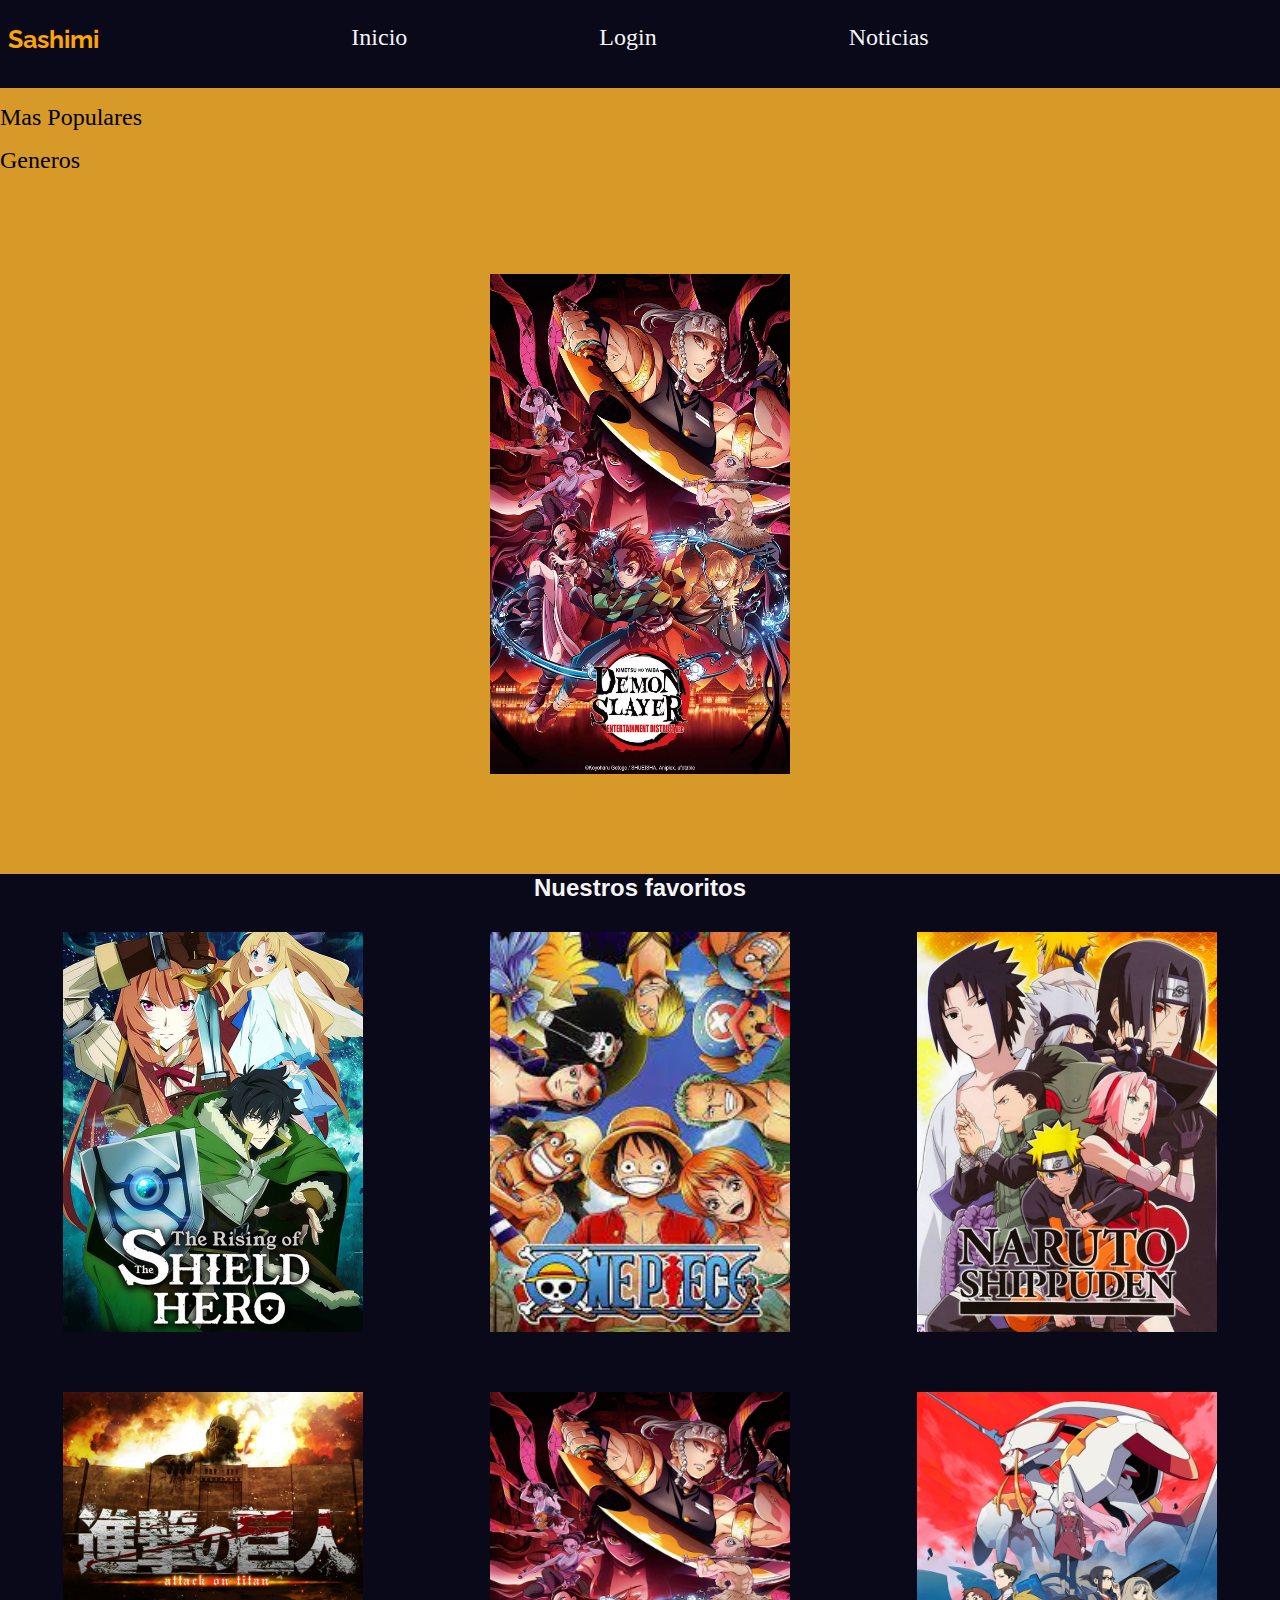
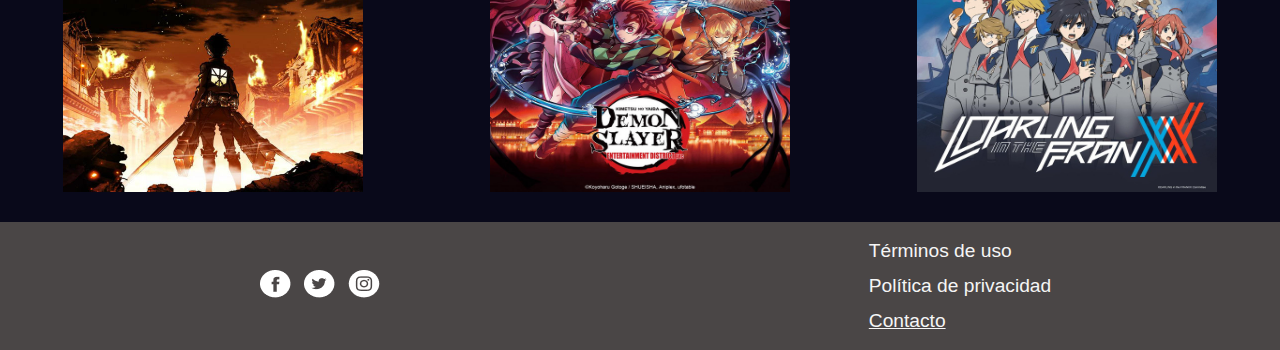
==== index.html @ ef09decf "Primera subida Sashimi" ====
<!DOCTYPE html>
<html lang="en">
<head>
    <meta charset="UTF-8">
    <meta http-equiv="X-UA-Compatible" content="IE=edge">
    <meta name="viewport" content="width=device-width, initial-scale=1.0">
    <link rel="stylesheet" href="css/styles.css">
    
    <title>Sashimi</title>
    <link href="https://fonts.googleapis.com/css2?family=Raleway:ital,wght@1,300&display=swap" rel="stylesheet"
</head>
<body>

    <header>

        <nav class="menu">

            <h1 class="tituloSashimi">Sashimi</h1>

            <ul class="sashimiMenus">
                <li class="menuInicio"> <a class="linkMenu" href="index.html">Inicio</a></li>
                <li class="menuLogin"> <a class="linkMenu" href="pages/login.html"> Login </a> </li>
                <li class="menuNoticias"> <a class="linkMenu" href="pages/noticias.html">Noticias</a> </li>
            </ul>

        </nav>

    </header>

    <main class="main">
        <ul class="colorTipos"> 
            <a class="linkPopulares" href="">Mas Populares</a> 
            <a class="linkGeneros" href="pages/generos.html">Generos</a> 
        </ul>

        <div class="colorBanner">
            <img src="imagenes/Demonslayer.jpg" alt="Demonslayer" class="demonslayerBanner">
        </div>

        <section>

            <h2 class="favoritos">Nuestros favoritos</h2>

            <div class="imagenesFavoritos">
                <img src="imagenes/heroshield.jpg" alt="heroshield" class="imagenesHijo img1">
                <img src="imagenes/one piece.jpg" alt="Luffymartillin" class="imagenesHijo img2">
                <img src="imagenes/narutoshippuden.jpg" alt="narutoshippuden" class="imagenesHijo img3">
                <img src="imagenes/shingeki.jpg" alt="shingekinokioyin" class="imagenesHijo img4">
                <img src="imagenes/Demonslayer.jpg" alt="demonslayer" class="imagenesHijo img5">
                <img src="imagenes/darling.jpg" alt="darlinginthefranxx" class="imagenesHijo img6">
            </div>

        </section>

    </main>

    <footer class="footer">
        <ul class="redesFooter">
            <a  href=""><img src="imagenes/iconofb" alt="Facebook" class="redes"></a> 
            <a  href=""><img src="imagenes/iconotw" alt="Twitter" class="redes"></a> 
            <a  href=""><img src="imagenes/iconoig" alt="Twitter" class="redes"></a> 
        </ul>

        <ul class="ubicacionEnding">
            <li class="listaColor">Términos de uso</li>
            <li class="listaColor">Política de privacidad</li>
            <li class="listaColor"><a href="pages/contacto.html"> Contacto </a></li>
        </ul>
       
        
    </footer>
    
</body>
</html>
---- css/styles.css ----
/*reset*/
*{
    padding: 0%;
    margin: 0%;
    box-sizing: border-box;   
}

/*index css*/

/*header*/

.menu{
  
    display: grid;
    grid-template-rows: auto;
    grid-template-columns: 1fr 3fr 1fr;
    grid-template-areas:"logo menu buscador";
    padding-top: 1.5rem;
    background-color: rgb(9, 9, 26);
}


.tituloSashimi{
    grid-area: logo;
    font-size: 25px;
    height: 4rem;
    color: orange;
    font-family: 'Raleway', sans-serif;
    padding-left: 0.5rem;
}

.sashimiMenus{
    grid-area: menu;
    display: flex;
    gap: 25%;
    justify-content: center;
    list-style: none;
}

.linkMenu{
    text-decoration: none;
    color: whitesmoke;
    font-size: 1.5rem;
    font-style: normal;
}

@media (max-width: 600px){
    .sashimiMenus{
        display: flex;
        flex-direction: row;
        gap: 25px;
        margin-left: 35px;
    }
}


/*header index*/

/*main*/

.main{
    background-color: rgb(215, 153, 39);
}

.colorTipos{
    display: flex;
    flex-direction: column;
    gap: 1rem;
}

.linkPopulares{
    padding-top: 1rem;
    font-size: x-large;
    text-decoration: none;
    color: black;
}

.linkGeneros{
    font-size: x-large;
    text-decoration: none;
    color: black;
}

.colorBanner{
    background-color: rgb(215, 153, 39);
    height: 700px;
}

.demonslayerBanner{
    position: relative;
    display: block;
    margin-left: auto;
    margin-right: auto;    
    height: 500px; 
    width: 300px;
    bottom: -100px;
}

/*section*/

.favoritos{
    background-color: rgb(9, 9, 26);
    font-family: 'Trebuchet MS', 'Lucida Sans Unicode', 'Lucida Grande', 'Lucida Sans', Arial, sans-serif;
    text-align: center;
    color: whitesmoke;
}

.imagenesFavoritos{
    background-color: rgb(9, 9, 26);
    display: grid;
    grid-template-columns: 1fr 1fr 1fr;
    grid-template-rows: 1fr 1fr;
    grid-template-areas: "imagen1 imagen2 imagen3"
                         "imagen4 imagen5 imagen6";
    justify-items: center;
    overflow-x: auto; 
}

.imagenesFavoritos::-webkit-scrollbar{
    width: 2em;
}

.imagenesFavoritos::-webkit-scrollbar-track{
    background: whitesmoke;
    border-radius: 0%;
}

.imagenesFavoritos::-webkit-scrollbar-thumb{
    background: gray;
    border-radius: 100vw;
}

.imagenesFavoritos::-webkit-scrollbar-thumb:hover{
    background: black;
}

.imagenesHijo{
    margin: 30px;
    height: 400px;
    width: 300px;
}

.img1{
    grid-area: imagen1;
}

.img2{
    grid-area: imagen2;
}

.img3{
    grid-area: imagen3;
}

.img4{
    grid-area: imagen4;
}

.img5{
    grid-area: imagen5;
}

.img6{
    grid-area: imagen6;
}

@media screen and (max-width: 600px){
    .imagenesFavoritos{
        grid-template-columns: auto;
        grid-template-rows: repeat(6,1fr);
        grid-template-areas: "imagen1"
                             "imagen2"
                             "imagen3"
                             "imagen4"
                             "imagen5"
                             "imagen6";
        
        width: 100%;
        justify-items: center;
    }   
   
}


/*footer*/
.footer{
    display: grid;
    grid-template-rows: auto;
    grid-template-columns: 2fr 2fr;
    grid-template-areas:"redes condiciones";
    height: 8rem;
    background-color: rgb(74, 70, 70);
    align-items: center;
    justify-items: center;
}

.footer ul li{
    list-style: none;
}

.redesFooter{
    grid-area: redes;
    display: flex;
    flex-direction: row;
    gap: 0.8rem;
}

.ubicacionEnding{

    grid-area: condiciones;
    display: flex;
    flex-flow: column;
    gap: 0.8rem;
    font-family: 'Gill Sans', 'Gill Sans MT', Calibri, 'Trebuchet MS', sans-serif;
    font-size: larger;
}

.listaColor{
    color: whitesmoke;
}

.listaColor a{
    color: whitesmoke;
}


/*noticias*/
.centrarImagen{
    display: block;
    margin-left: auto;
    margin-right: auto;    
    height: 300px; 
    width: 150px;
}

/*login*/


.loginFondo{
    background-image: url("../imagenes/Sashimifondo.jpg");
    display: flex;
    flex-flow: row;
    justify-content: center;
    align-items: center;
    height: 800px;
}

.formulario{
    background-color: whitesmoke;
    width: 400px;
    border-radius: 10px;
    font-family: 'Gill Sans', 'Gill Sans MT', Calibri, 'Trebuchet MS', sans-serif;
    font-size: large;
    border: solid 3px black;
}

.formulario h2{
    background-color: orange;
    border-radius: 10px;
    text-align: center;
    padding-top: 2.5rem;
    margin-bottom: 30px;
}

.username{
    margin: 1rem;
    font-size: large;
}

.contrasena{
    margin: 1rem;
    font-size: large;
}

.recordar{
    margin: 1rem;
}

.acceder{
    margin: 1rem;
    margin-bottom: 2rem;
}


/*Generos*/

.mainGeneros{
    background-image: url("../imagenes/fondogenero.jpg");
    padding-bottom: 650px;
    
}

.tituloGeneros{
    font-size: x-large;
    margin-left: 0.5rem;
}

.generos{
    color: whitesmoke;
    display: flex;
    flex-direction: column;
    margin-left: 0.5rem;
    gap: 30px;
}

.generosItems{
    display: flex;
    flex-direction: column;
    gap: 0.5rem;
    margin-left: 4rem;
    list-style: none;
    font-size: larger;
    color: black;
}
    
   

/*contactanos*/

.mainContactanos{
    background-color: orange;
    padding-bottom: 700px;
}

/*Noticias*/

.mainNoticias{
    background-image: url("../imagenes/fondonoticias.jpg");
    padding-bottom: 700px;
}

.parrafoNoticias{
    color: antiquewhite;
    padding-top: 50px;
}
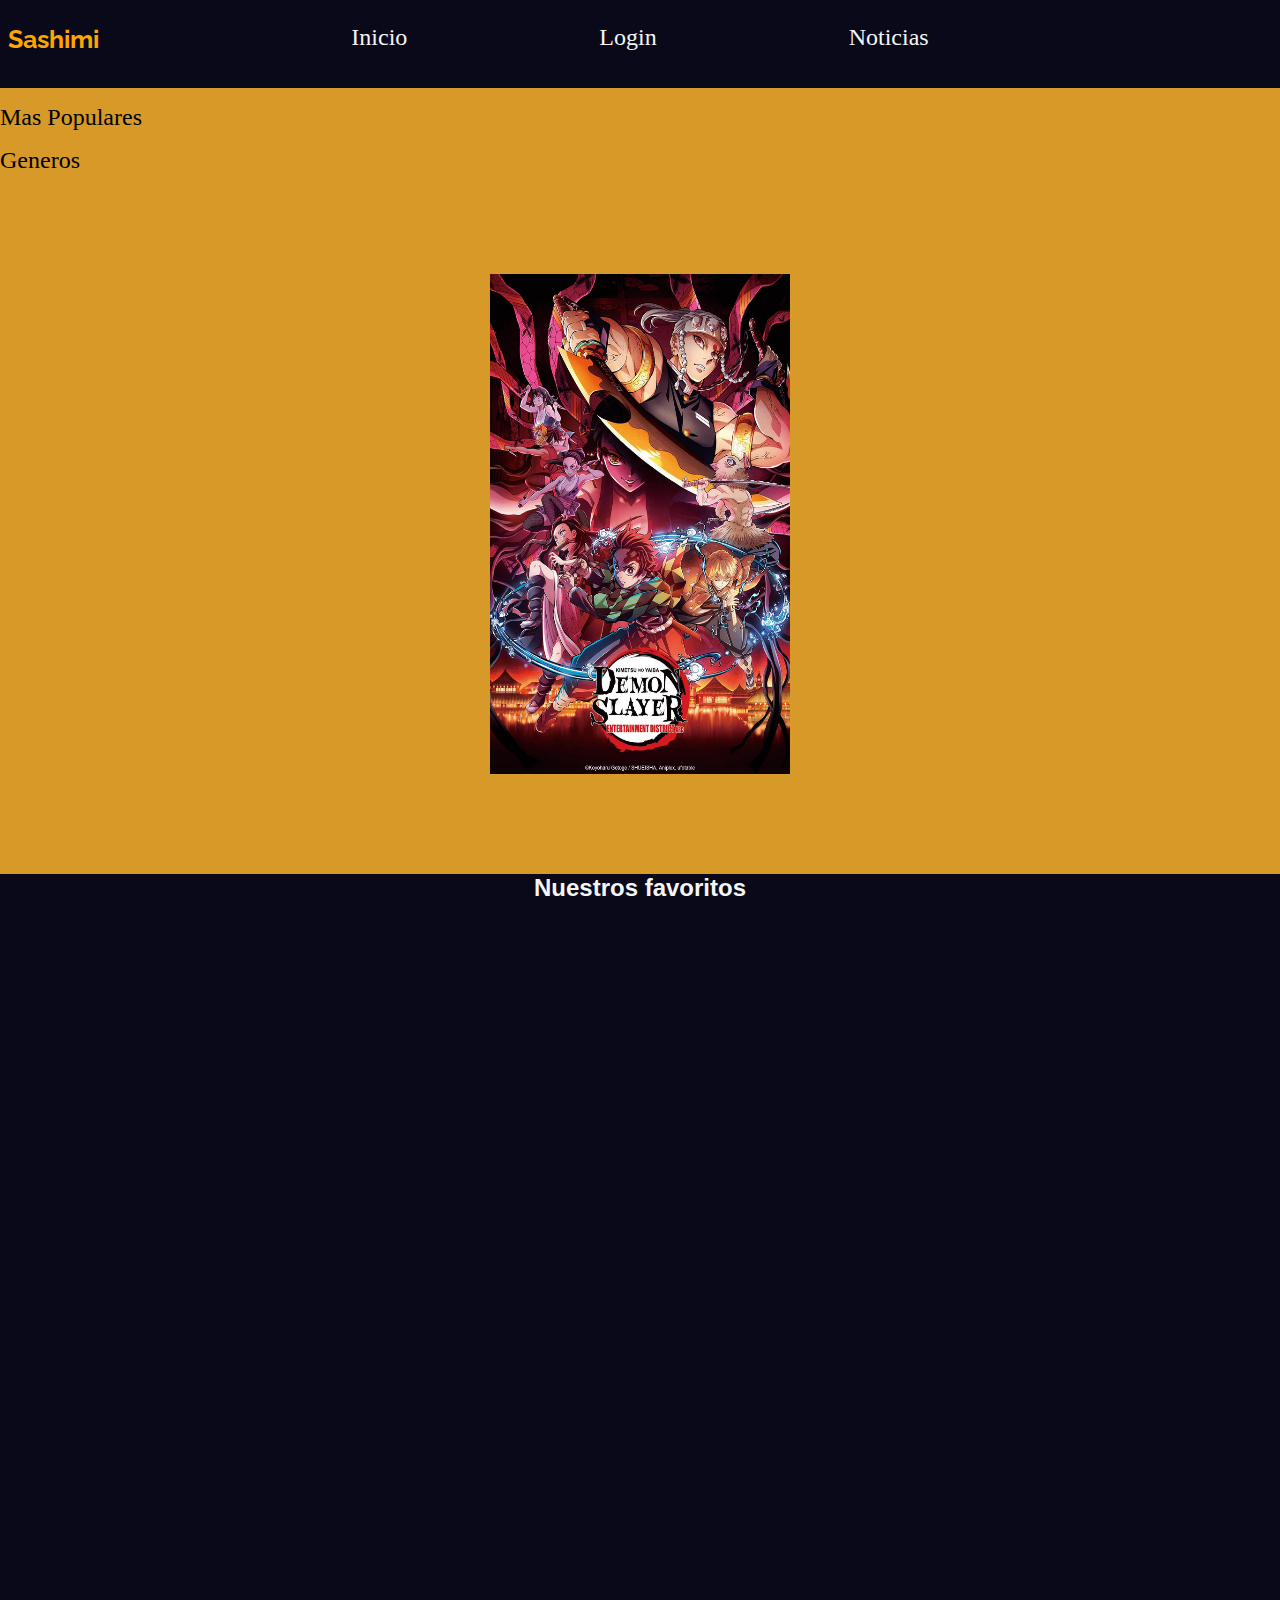
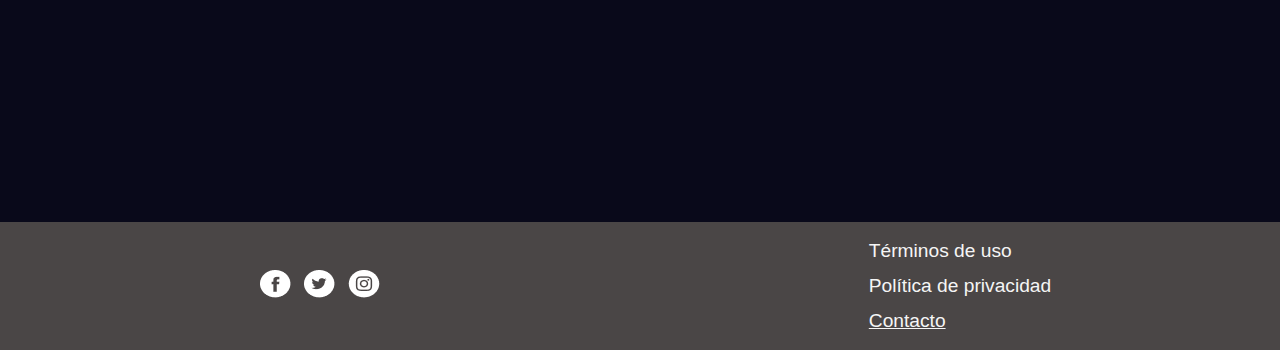
==== commit 306c8e6a: "Nuevas animaciones" ====
--- a/index.html
+++ b/index.html
@@ -4,10 +4,11 @@
     <meta charset="UTF-8">
     <meta http-equiv="X-UA-Compatible" content="IE=edge">
     <meta name="viewport" content="width=device-width, initial-scale=1.0">
+    <link rel="stylesheet" href="https://unpkg.com/aos@next/dist/aos.css" />
     <link rel="stylesheet" href="css/styles.css">
     
     <title>Sashimi</title>
-    <link href="https://fonts.googleapis.com/css2?family=Raleway:ital,wght@1,300&display=swap" rel="stylesheet"
+    <link href="https://fonts.googleapis.com/css2?family=Raleway:ital,wght@1,300&display=swap" rel="stylesheet">
 </head>
 <body>
 
@@ -34,7 +35,7 @@
         </ul>
 
         <div class="colorBanner">
-            <img src="imagenes/Demonslayer.jpg" alt="Demonslayer" class="demonslayerBanner">
+            <img data-aos="flip-left" src="imagenes/Demonslayer.jpg" alt="Demonslayer" class="demonslayerBanner">
         </div>
 
         <section>
@@ -42,12 +43,12 @@
             <h2 class="favoritos">Nuestros favoritos</h2>
 
             <div class="imagenesFavoritos">
-                <img src="imagenes/heroshield.jpg" alt="heroshield" class="imagenesHijo img1">
-                <img src="imagenes/one piece.jpg" alt="Luffymartillin" class="imagenesHijo img2">
-                <img src="imagenes/narutoshippuden.jpg" alt="narutoshippuden" class="imagenesHijo img3">
-                <img src="imagenes/shingeki.jpg" alt="shingekinokioyin" class="imagenesHijo img4">
-                <img src="imagenes/Demonslayer.jpg" alt="demonslayer" class="imagenesHijo img5">
-                <img src="imagenes/darling.jpg" alt="darlinginthefranxx" class="imagenesHijo img6">
+                <img data-aos="zoom-in" src="imagenes/heroshield.jpg" alt="heroshield" class="imagenesHijo img1">
+                <img data-aos="zoom-in" src="imagenes/one piece.jpg" alt="Luffymartillin" class="imagenesHijo img2">
+                <img data-aos="zoom-in" src="imagenes/narutoshippuden.jpg" alt="narutoshippuden" class="imagenesHijo img3">
+                <img data-aos="zoom-in" src="imagenes/shingeki.jpg" alt="shingekinokioyin" class="imagenesHijo img4">
+                <img data-aos="zoom-in" src="imagenes/Demonslayer.jpg" alt="demonslayer" class="imagenesHijo img5">
+                <img data-aos="zoom-in" src="imagenes/darling.jpg" alt="darlinginthefranxx" class="imagenesHijo img6">
             </div>
 
         </section>
@@ -71,4 +72,8 @@
     </footer>
     
 </body>
+<script src="https://unpkg.com/aos@next/dist/aos.js"></script>
+<script>
+  AOS.init();
+</script>
 </html>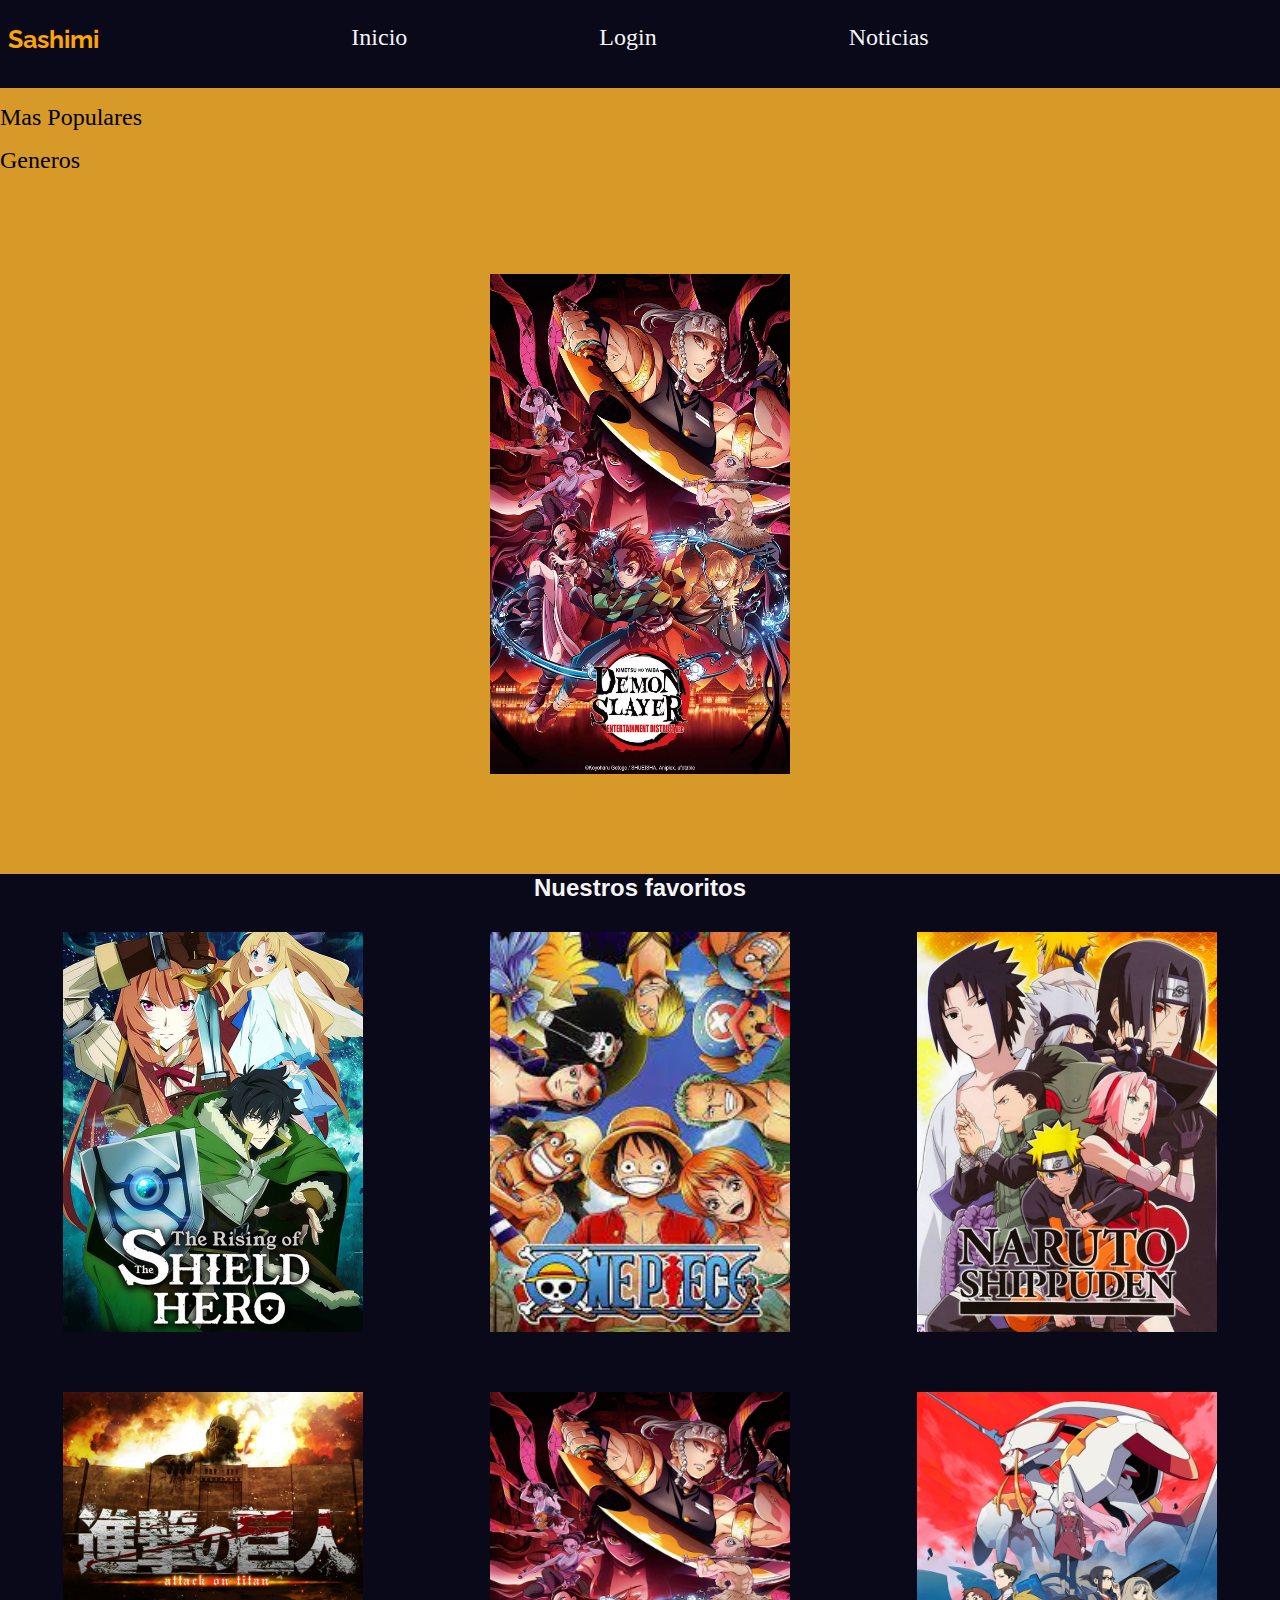
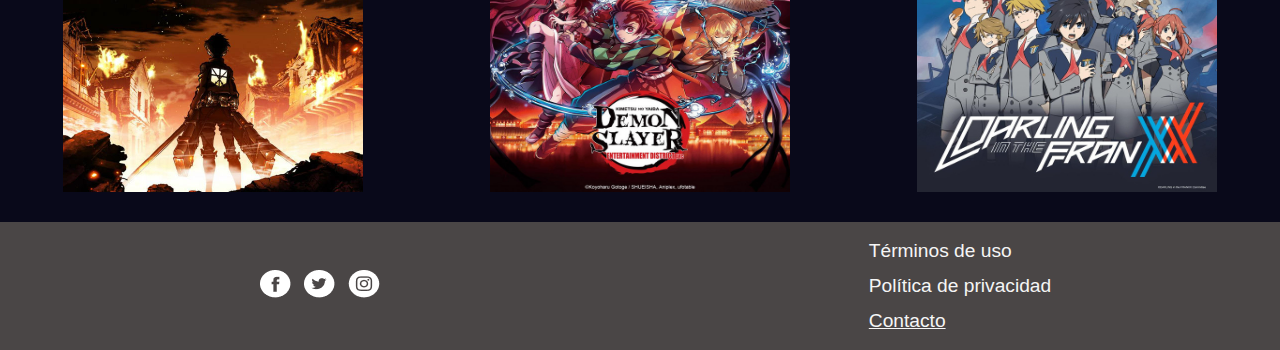
==== commit 47a153e4: "boostrap" ====
--- a/index.html
+++ b/index.html
@@ -4,7 +4,6 @@
     <meta charset="UTF-8">
     <meta http-equiv="X-UA-Compatible" content="IE=edge">
     <meta name="viewport" content="width=device-width, initial-scale=1.0">
-    <link rel="stylesheet" href="https://unpkg.com/aos@next/dist/aos.css" />
     <link rel="stylesheet" href="css/styles.css">
     
     <title>Sashimi</title>
@@ -35,7 +34,7 @@
         </ul>
 
         <div class="colorBanner">
-            <img data-aos="flip-left" src="imagenes/Demonslayer.jpg" alt="Demonslayer" class="demonslayerBanner">
+            <img src="imagenes/Demonslayer.jpg" alt="Demonslayer" class="demonslayerBanner">
         </div>
 
         <section>
@@ -43,12 +42,12 @@
             <h2 class="favoritos">Nuestros favoritos</h2>
 
             <div class="imagenesFavoritos">
-                <img data-aos="zoom-in" src="imagenes/heroshield.jpg" alt="heroshield" class="imagenesHijo img1">
-                <img data-aos="zoom-in" src="imagenes/one piece.jpg" alt="Luffymartillin" class="imagenesHijo img2">
-                <img data-aos="zoom-in" src="imagenes/narutoshippuden.jpg" alt="narutoshippuden" class="imagenesHijo img3">
-                <img data-aos="zoom-in" src="imagenes/shingeki.jpg" alt="shingekinokioyin" class="imagenesHijo img4">
-                <img data-aos="zoom-in" src="imagenes/Demonslayer.jpg" alt="demonslayer" class="imagenesHijo img5">
-                <img data-aos="zoom-in" src="imagenes/darling.jpg" alt="darlinginthefranxx" class="imagenesHijo img6">
+                <img src="imagenes/heroshield.jpg" alt="heroshield" class="imagenesHijo img1">
+                <img src="imagenes/one piece.jpg" alt="Luffymartillin" class="imagenesHijo img2">
+                <img src="imagenes/narutoshippuden.jpg" alt="narutoshippuden" class="imagenesHijo img3">
+                <img src="imagenes/shingeki.jpg" alt="shingekinokioyin" class="imagenesHijo img4">
+                <img src="imagenes/Demonslayer.jpg" alt="demonslayer" class="imagenesHijo img5">
+                <img src="imagenes/darling.jpg" alt="darlinginthefranxx" class="imagenesHijo img6">
             </div>
 
         </section>
@@ -72,8 +71,4 @@
     </footer>
     
 </body>
-<script src="https://unpkg.com/aos@next/dist/aos.js"></script>
-<script>
-  AOS.init();
-</script>
 </html>--- a/css/styles.css
+++ b/css/styles.css
@@ -43,17 +43,6 @@
     font-size: 1.5rem;
     font-style: normal;
 }
-
-@media (max-width: 600px){
-    .sashimiMenus{
-        display: flex;
-        flex-direction: row;
-        gap: 25px;
-        margin-left: 35px;
-    }
-}
-
-
 /*header index*/
 
 /*main*/
@@ -162,6 +151,47 @@
 
 .img6{
     grid-area: imagen6;
+}
+
+/*footer*/
+.footer{
+    display: grid;
+    grid-template-rows: auto;
+    grid-template-columns: 2fr 2fr;
+    grid-template-areas:"redes condiciones";
+    height: 8rem;
+    background-color: rgb(74, 70, 70);
+    align-items: center;
+    justify-items: center;
+}
+
+.footer ul li{
+    list-style: none;
+}
+
+.redesFooter{
+    grid-area: redes;
+    display: flex;
+    flex-direction: row;
+    gap: 0.8rem;
+}
+
+.ubicacionEnding{
+
+    grid-area: condiciones;
+    display: flex;
+    flex-flow: column;
+    gap: 0.8rem;
+    font-family: 'Gill Sans', 'Gill Sans MT', Calibri, 'Trebuchet MS', sans-serif;
+    font-size: larger;
+}
+
+.listaColor{
+    color: whitesmoke;
+}
+
+.listaColor a{
+    color: whitesmoke;
 }
 
 @media screen and (max-width: 600px){
@@ -178,51 +208,15 @@
         width: 100%;
         justify-items: center;
     }   
+
+    .sashimiMenus{
+        display: flex;
+        flex-direction: row;
+        gap: 25px;
+        margin-left: 35px;
+    }
    
 }
-
-
-/*footer*/
-.footer{
-    display: grid;
-    grid-template-rows: auto;
-    grid-template-columns: 2fr 2fr;
-    grid-template-areas:"redes condiciones";
-    height: 8rem;
-    background-color: rgb(74, 70, 70);
-    align-items: center;
-    justify-items: center;
-}
-
-.footer ul li{
-    list-style: none;
-}
-
-.redesFooter{
-    grid-area: redes;
-    display: flex;
-    flex-direction: row;
-    gap: 0.8rem;
-}
-
-.ubicacionEnding{
-
-    grid-area: condiciones;
-    display: flex;
-    flex-flow: column;
-    gap: 0.8rem;
-    font-family: 'Gill Sans', 'Gill Sans MT', Calibri, 'Trebuchet MS', sans-serif;
-    font-size: larger;
-}
-
-.listaColor{
-    color: whitesmoke;
-}
-
-.listaColor a{
-    color: whitesmoke;
-}
-
 
 /*noticias*/
 .centrarImagen{
@@ -326,11 +320,15 @@
 
 .mainNoticias{
     background-image: url("../imagenes/fondonoticias.jpg");
-    padding-bottom: 700px;
-}
-
-.parrafoNoticias{
-    color: antiquewhite;
-    padding-top: 50px;
-}
-
+}
+
+.imgNoticias{
+    height: 150px;
+    width: 150px;
+}
+
+.imgDigimon{
+    height: 150px;
+    width: 250px;
+
+}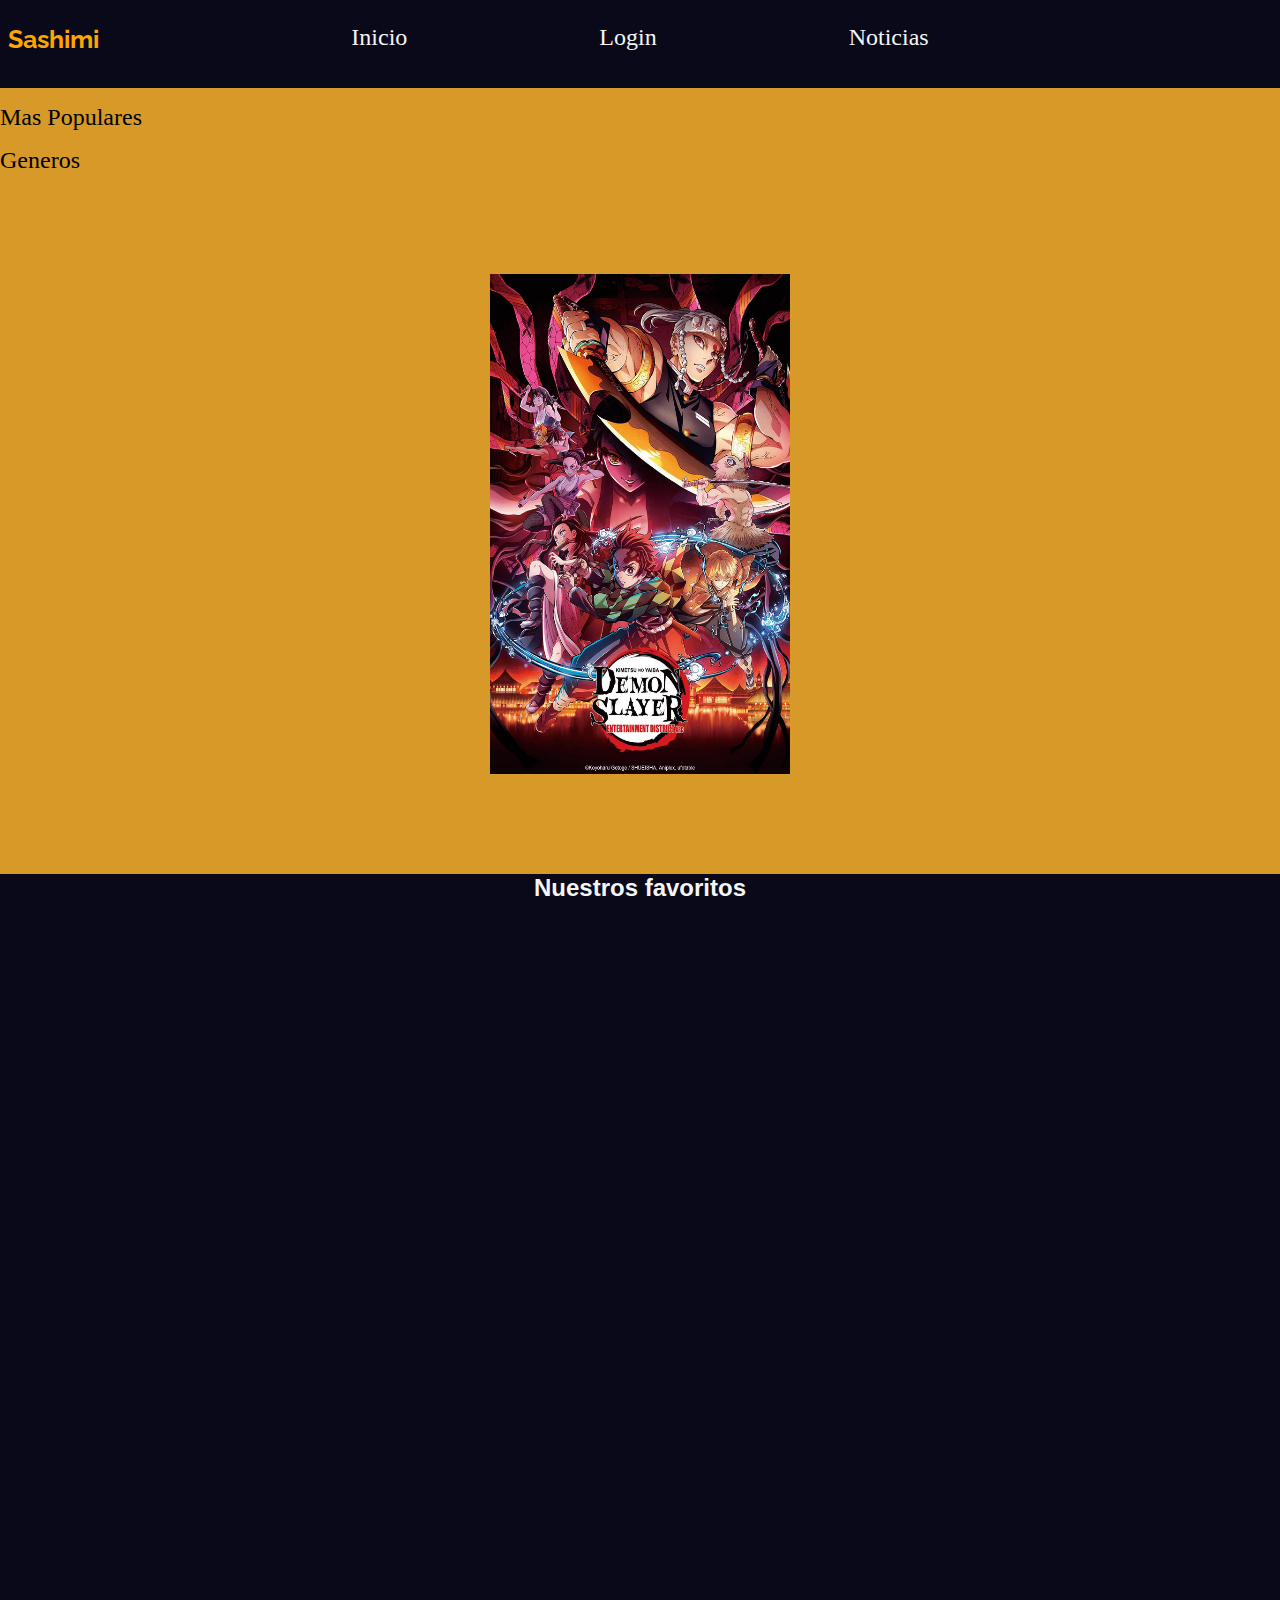
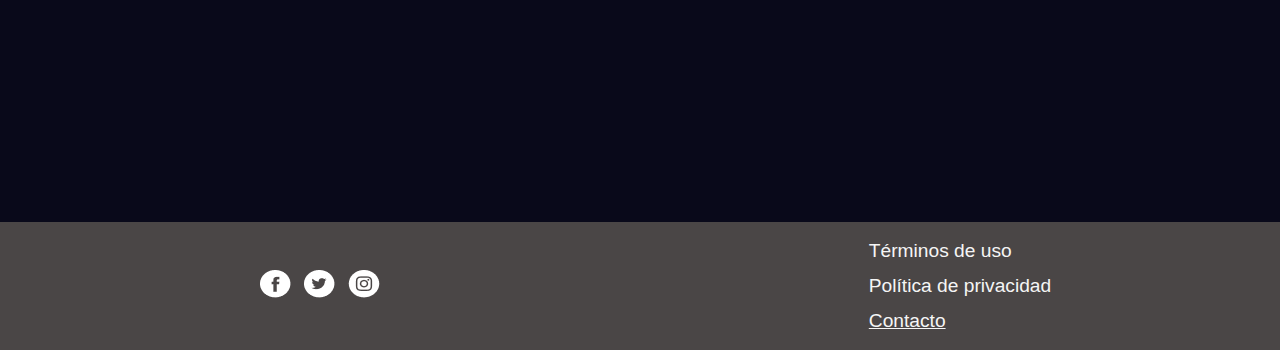
==== commit 73f1d1cc: "Merge 306c8e6ac6c3ee4e0fe306037820810e5af723c1 into 9899923d574576b3f0778819ca43e7ac6e5e5ee9" ====
--- a/index.html
+++ b/index.html
@@ -4,6 +4,7 @@
     <meta charset="UTF-8">
     <meta http-equiv="X-UA-Compatible" content="IE=edge">
     <meta name="viewport" content="width=device-width, initial-scale=1.0">
+    <link rel="stylesheet" href="https://unpkg.com/aos@next/dist/aos.css" />
     <link rel="stylesheet" href="css/styles.css">
     
     <title>Sashimi</title>
@@ -34,7 +35,7 @@
         </ul>
 
         <div class="colorBanner">
-            <img src="imagenes/Demonslayer.jpg" alt="Demonslayer" class="demonslayerBanner">
+            <img data-aos="flip-left" src="imagenes/Demonslayer.jpg" alt="Demonslayer" class="demonslayerBanner">
         </div>
 
         <section>
@@ -42,12 +43,12 @@
             <h2 class="favoritos">Nuestros favoritos</h2>
 
             <div class="imagenesFavoritos">
-                <img src="imagenes/heroshield.jpg" alt="heroshield" class="imagenesHijo img1">
-                <img src="imagenes/one piece.jpg" alt="Luffymartillin" class="imagenesHijo img2">
-                <img src="imagenes/narutoshippuden.jpg" alt="narutoshippuden" class="imagenesHijo img3">
-                <img src="imagenes/shingeki.jpg" alt="shingekinokioyin" class="imagenesHijo img4">
-                <img src="imagenes/Demonslayer.jpg" alt="demonslayer" class="imagenesHijo img5">
-                <img src="imagenes/darling.jpg" alt="darlinginthefranxx" class="imagenesHijo img6">
+                <img data-aos="zoom-in" src="imagenes/heroshield.jpg" alt="heroshield" class="imagenesHijo img1">
+                <img data-aos="zoom-in" src="imagenes/one piece.jpg" alt="Luffymartillin" class="imagenesHijo img2">
+                <img data-aos="zoom-in" src="imagenes/narutoshippuden.jpg" alt="narutoshippuden" class="imagenesHijo img3">
+                <img data-aos="zoom-in" src="imagenes/shingeki.jpg" alt="shingekinokioyin" class="imagenesHijo img4">
+                <img data-aos="zoom-in" src="imagenes/Demonslayer.jpg" alt="demonslayer" class="imagenesHijo img5">
+                <img data-aos="zoom-in" src="imagenes/darling.jpg" alt="darlinginthefranxx" class="imagenesHijo img6">
             </div>
 
         </section>
@@ -71,4 +72,8 @@
     </footer>
     
 </body>
+<script src="https://unpkg.com/aos@next/dist/aos.js"></script>
+<script>
+  AOS.init();
+</script>
 </html>